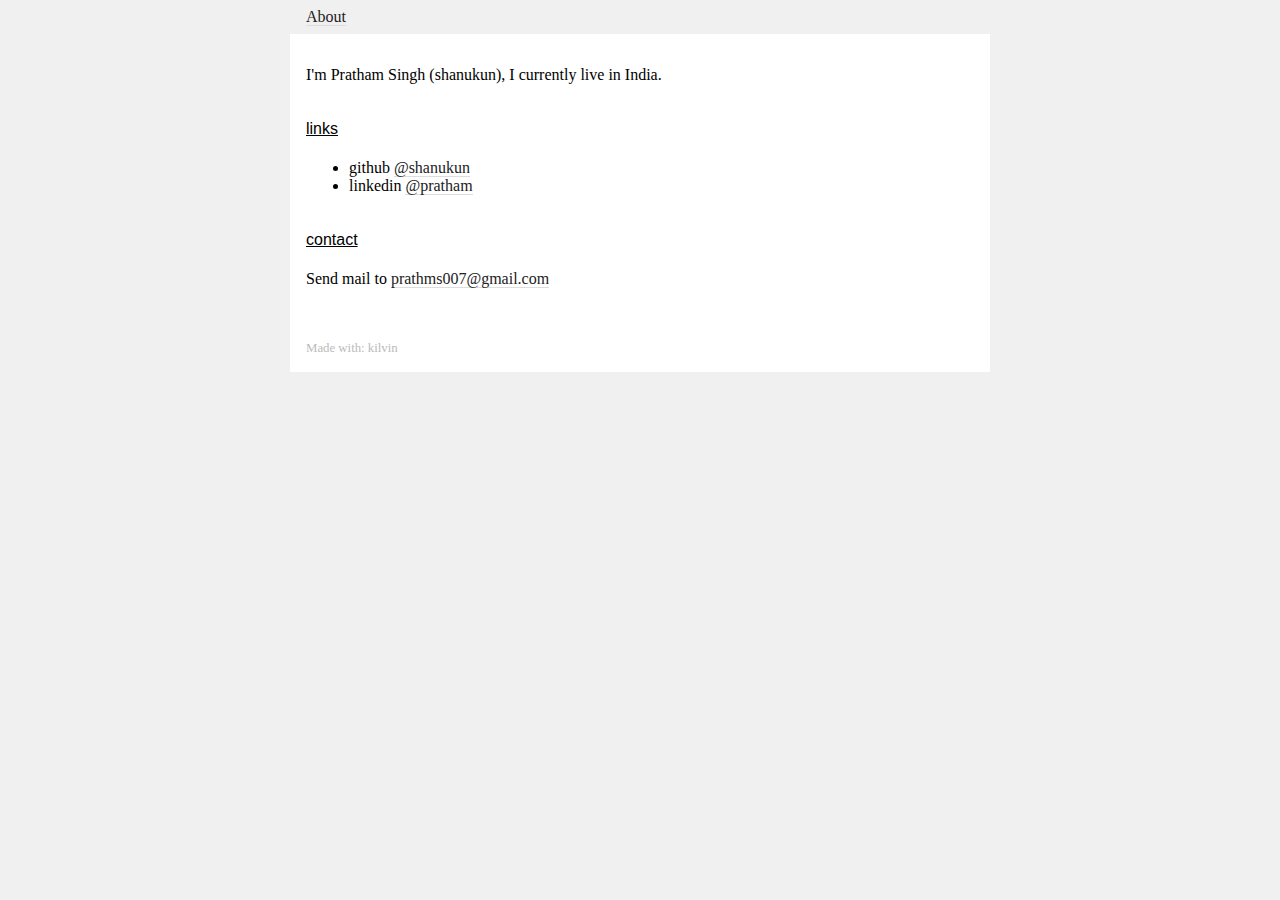
==== index.html @ 7a960006 "use html for site" ====
<!doctype html>
<html lang=en>

<head>
    <link rel="stylesheet" href="/static/style.css" type="text/css" />
<meta charset="UTF-8">
<meta name="viewport" content="initial-scale=1,width">
<meta http-equiv="X-UA-Compatible" content="IE=edge,chrome=1">
<meta charset="UTF-8">
<!-- <link rel="icon" type="image/png" sizes="16x16" href="/favicon.png"> -->

    <title>None -- </title>
</head>

<body>
    <nav>
    <ul>
        <li><a class="active" href="/">About</a></li>
        <!-- <li><a href="/projects">Projects</a></li> -->
    </ul>
</nav>

    <main class="content">
        

<p>I'm Pratham Singh (shanukun), I currently live in India.</p>
<h3 id="links">links</h3>
<ul>
<li>github <a href="https://github.com/shanukun">@shanukun</a></li>
<li>linkedin <a href="https://www.linkedin.com/in/pratham-s-67165a21a/">@pratham</a></li>
</ul>
<h3 id="contact">contact</h3>
<p>Send mail to <a href="mailto:prathms007@gmail.com">prathms007@gmail.com</a></p>

    </main>

    <footer>
        <div class="footer">
    <br />
    Made with: <a href="https://github.com/shanukun/kilvin">kilvin</a>
</div>
    </footer>
</body>

</html>
---- static/style.css ----
:root {
    --dark: #444;
    --light-gray: #eee;
    --medium-gray: #ddd;
    --white: #ffffff;
    --light: #f0f0f0;
    --cyan: #509c93;
    --gray: #6a6a6a;
    --darker: #222;
}


html {
    background: var(--light);
}

::selection {
    background: var(--medium-gray);
    opacity: 0.3;
}


body {
    max-width: 700px;
    margin: auto;
    background: var(--white);
}

a {
    margin: 0;
    padding: 0;
    box-sizing: border-box;
    text-decoration: none;
    word-wrap: break-word;
}

.heading {
    font-family: "InterVar", -apple-system, BlinkMacSystemFont, "Roboto", "Segoe UI", sans-serif;
    padding-top: 1rem;
    padding-left: 1rem;
}


nav {
    background: var(--light);
}

nav a {
    color: var(--darker);
    border-bottom: 1.5px solid var(--medium-gray);

}

nav ul {
    display: inline-flex;
    padding-top: 0.5rem;
    padding-bottom: 0.5rem;
    padding-left: 1rem;
    margin: 0;
    list-style: none;
}

nav ul li {
    display: inline-block;
    list-style: none;
    padding-right: 1rem;
}

ol {
    padding: 0;
    margin-top: 10px;
    counter-reset: counter;
}

ol li {
    counter-increment: counter;
}

table {
  table-layout: fixed;
  width: 100%;
}


table a {
  text-decoration: none;
}

td {
  padding: 7px 11px 7px 11px;
}

td p#subtitle {
  color: var(--gray);
}

td:first-child {
  padding-left: 0;
}

td:last-child {
  padding-right: 0;
}



.content h1, h2, h3 {
    font-family: "InterDisplay", -apple-system, BlinkMacSystemFont, "Roboto", "Segoe UI", sans-serif;
    font-weight: 500;
}

.content h1 {
    font-size: 20px;
    padding: 10px 0 10px 0;
}

.content h2 {
    font-size: 18px;
}

.content h3 {
    font-size: 16px;
}

.content h2, h3 {
    padding: 20px 0 5px 0;
    text-decoration: underline;
}

.content a {
    color: var(--darker);
    border-bottom: 1.5px solid var(--medium-gray);
}

.content ul, .content ol {
    margin: 0 3px 7px 3px;
}

.content ul ul {
    margin-bottom: 0
}


a:hover {
    border-bottom: 1.5px solid var(--gray);
}


.content {
    padding: 1rem;
}

.content article img {
    max-width: 100%;
    width: 100%;
    display: block;
    margin: 10px auto 4px auto;
}


pre {
    overflow-x: auto;
    overflow-y: hidden;
    padding: 10px;
    min-width: 0;
    background-color: var(--light-gray) !important;
    margin-bottom: 10px;
}

code {
    font-size: 0.9rem;
    background-color: var(--light-gray);
}

hr {
    max-width: 100%;
    text-align: left;
    margin: 10px 0 10px 0;
}

blockquote {
    margin: 7px 0 7px 0;
}

blockquote p {
    font-style: italic;
    color: var(--darker);
    padding-left: 20px;
    border-left: 1.5px solid var(--medium-gray);
}


footer {
    margin-top: 0.5em;
    padding-bottom: 1rem;
    padding-left: 1rem;
    font-size: 80%;
    color: #bbb;
}

footer a {
    color: #bbb;
    text-decoration: none;
}

footer a:hover {
    text-decoration: underline;
}
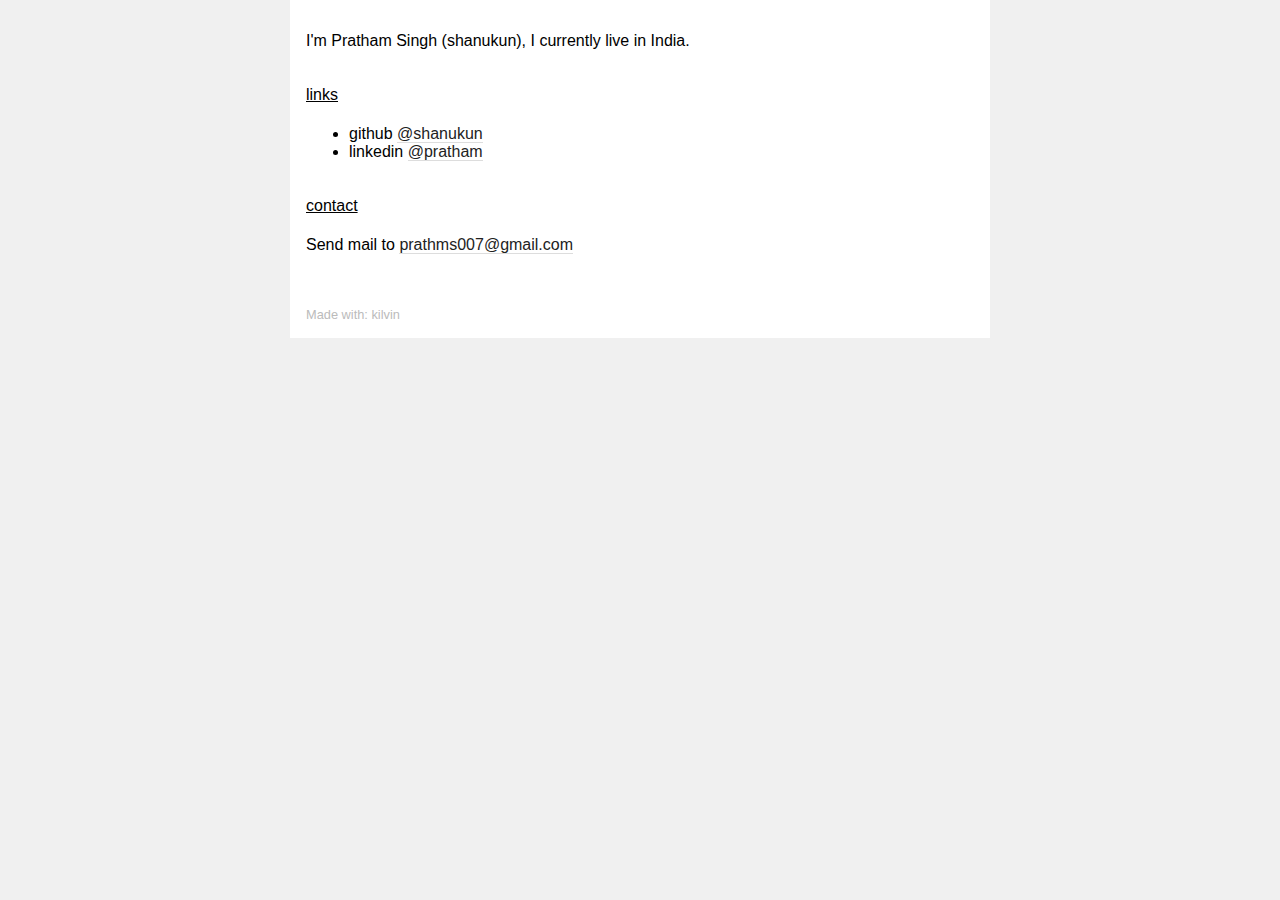
==== commit a5d752ab: "change font, remove incomplete pages" ====
--- a/index.html
+++ b/index.html
@@ -9,15 +9,15 @@
 <meta charset="UTF-8">
 <!-- <link rel="icon" type="image/png" sizes="16x16" href="/favicon.png"> -->
 
-    <title>None -- </title>
+    <title>about -- shanukun</title>
 </head>
 
 <body>
     <nav>
-    <ul>
-        <li><a class="active" href="/">About</a></li>
-        <!-- <li><a href="/projects">Projects</a></li> -->
-    </ul>
+    <!-- <ul> -->
+    <!--     <li><a class="active" href="/">About</a></li> -->
+    <!--     <!-1- <li><a href="/projects">Projects</a></li> -1-> -->
+    <!-- </ul> -->
 </nav>
 
     <main class="content">
--- a/static/style.css
+++ b/static/style.css
@@ -11,6 +11,7 @@
 
 
 html {
+    font-family: "InterVar", -apple-system, BlinkMacSystemFont, "Roboto", "Segoe UI", sans-serif;
     background: var(--light);
 }
 
@@ -35,7 +36,6 @@
 }
 
 .heading {
-    font-family: "InterVar", -apple-system, BlinkMacSystemFont, "Roboto", "Segoe UI", sans-serif;
     padding-top: 1rem;
     padding-left: 1rem;
 }
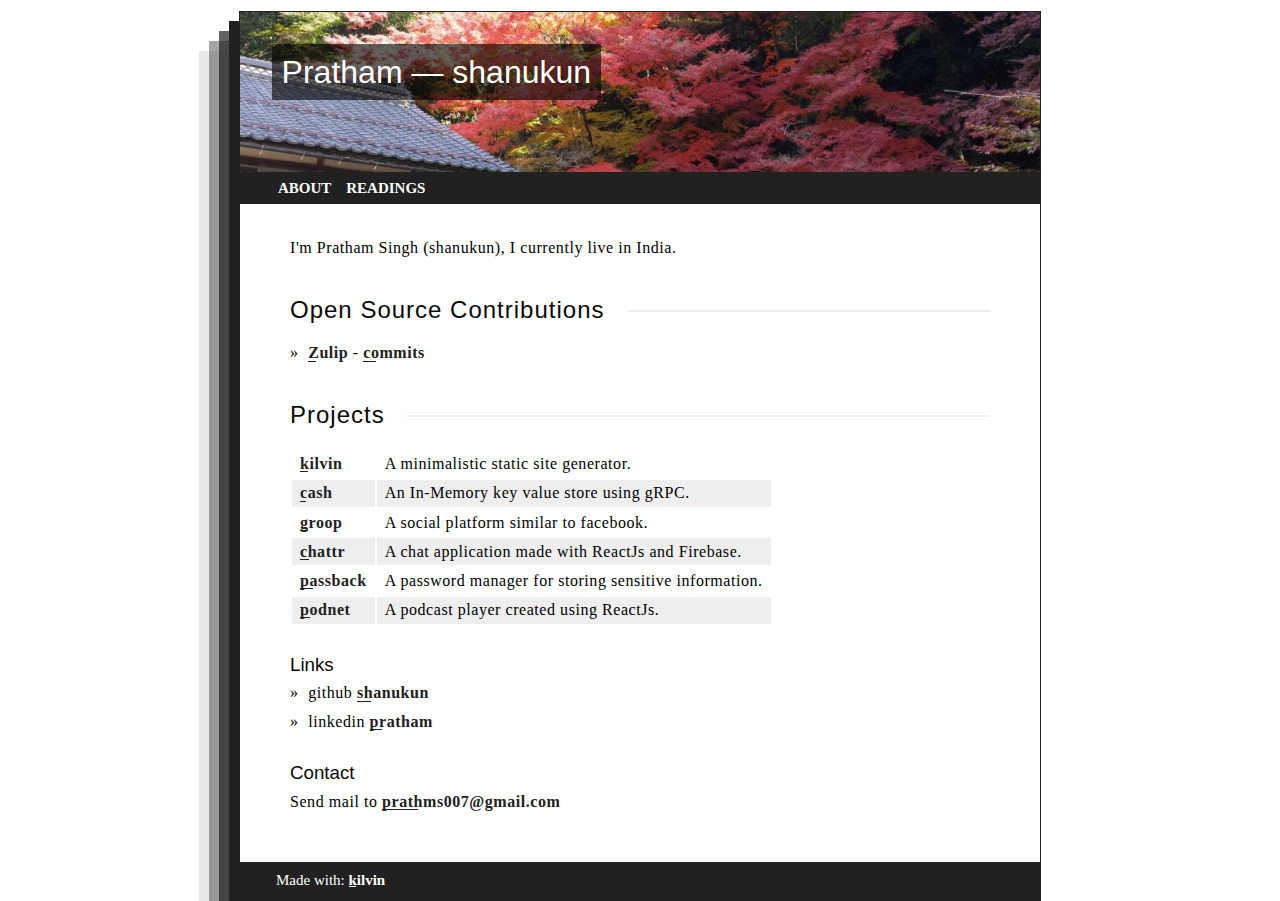
==== commit a8f2e3b5: "update book" ====
--- a/index.html
+++ b/index.html
@@ -7,39 +7,90 @@
 <meta name="viewport" content="initial-scale=1,width">
 <meta http-equiv="X-UA-Compatible" content="IE=edge,chrome=1">
 <meta charset="UTF-8">
-<!-- <link rel="icon" type="image/png" sizes="16x16" href="/favicon.png"> -->
 
-    <title>about -- shanukun</title>
+    <title>About -- shanukun</title>
 </head>
+<!-- Google tag (gtag.js) -->
+<script async src="https://www.googletagmanager.com/gtag/js?id=G-ED02L6RK7J"></script>
+<script>
+  window.dataLayer = window.dataLayer || [];
+  function gtag(){dataLayer.push(arguments);}
+  gtag('js', new Date());
+
+  gtag('config', 'G-ED02L6RK7J');
+</script>
 
 <body>
+    <div class="heading">
+        <img src="/static/images/bloss.jpg">
+        </img>
+        <h1>Pratham — shanukun</h1>
+    </div>
     <nav>
-    <!-- <ul> -->
-    <!--     <li><a class="active" href="/">About</a></li> -->
-    <!--     <!-1- <li><a href="/projects">Projects</a></li> -1-> -->
-    <!-- </ul> -->
+    <ul>
+        <li><a class="active" href="/">About</a></li>
+        <li><a href="/readings">Readings</a></li>
+    </ul>
 </nav>
 
     <main class="content">
         
 
 <p>I'm Pratham Singh (shanukun), I currently live in India.</p>
-<h3 id="links">links</h3>
+<h2 id="open-source-contributions">Open Source Contributions</h2>
 <ul>
-<li>github <a href="https://github.com/shanukun">@shanukun</a></li>
-<li>linkedin <a href="https://www.linkedin.com/in/pratham-s-67165a21a/">@pratham</a></li>
+<li><a href="https://github.com/zulip/zulip">Zulip</a> - <a href="https://github.com/zulip/zulip/commits?author=shanukun">commits</a></li>
 </ul>
-<h3 id="contact">contact</h3>
+<h2 id="projects">Projects</h2>
+<table>
+<thead>
+<tr>
+<th></th>
+<th style="text-align: left;"></th>
+</tr>
+</thead>
+<tbody>
+<tr>
+<td><a href="https://github.com/shanukun/kilvin">kilvin</a></td>
+<td style="text-align: left;">A minimalistic static site generator.</td>
+</tr>
+<tr>
+<td><a href="https://github.com/shanukun/cash">cash</a></td>
+<td style="text-align: left;">An In-Memory key value store using gRPC.</td>
+</tr>
+<tr>
+<td><a href="https://github.com/shanukun/groop">groop</a></td>
+<td style="text-align: left;">A social platform similar to facebook.</td>
+</tr>
+<tr>
+<td><a href="https://github.com/shanukun/chatter">chattr</a></td>
+<td style="text-align: left;">A chat application made with ReactJs and Firebase.</td>
+</tr>
+<tr>
+<td><a href="https://github.com/shanukun/PB-site">passback</a></td>
+<td style="text-align: left;">A password manager for storing sensitive information.</td>
+</tr>
+<tr>
+<td><a href="https://github.com/shanukun/podcast">podnet</a></td>
+<td style="text-align: left;">A podcast player created using ReactJs.</td>
+</tr>
+</tbody>
+</table>
+<h3 id="links">Links</h3>
+<ul>
+<li>github <a href="https://github.com/shanukun">shanukun</a></li>
+<li>linkedin <a href="https://www.linkedin.com/in/pratham-s-67165a21a/">pratham</a></li>
+</ul>
+<h3 id="contact">Contact</h3>
 <p>Send mail to <a href="mailto:prathms007@gmail.com">prathms007@gmail.com</a></p>
 
     </main>
 
     <footer>
         <div class="footer">
-    <br />
     Made with: <a href="https://github.com/shanukun/kilvin">kilvin</a>
 </div>
     </footer>
 </body>
 
-</html>+</html>
--- a/static/style.css
+++ b/static/style.css
@@ -1,4 +1,5 @@
 :root {
+    --black: rgb(33, 33, 33);
     --dark: #444;
     --light-gray: #eee;
     --medium-gray: #ddd;
@@ -9,200 +10,216 @@
     --darker: #222;
 }
 
-
 html {
-    font-family: "InterVar", -apple-system, BlinkMacSystemFont, "Roboto", "Segoe UI", sans-serif;
-    background: var(--light);
-}
-
-::selection {
-    background: var(--medium-gray);
-    opacity: 0.3;
-}
-
+    font-family: "Inter";
+    -webkit-background-size: cover;
+    -moz-background-size: cover;
+    -o-background-size: cover;
+    background-size: cover;
+
+}
+
+* {
+    margin: 0;
+    padding: 0;
+}
 
 body {
+    max-width: 800px;
+    margin: auto;
+    margin-top: 0.7em;
+    background: var(--white);
+    border: 1px solid var(--black);
+    box-shadow: -10px 10px 0px rgba(33, 33, 33, 1), -20px 20px 0px rgba(33, 33, 33, 0.7), -30px 30px 0px rgba(33, 33, 33, 0.4), -40px 40px 0px rgba(33, 33, 33, 0.1);
+}
+
+
+h1, h2, h3, h4 {
+    font-family: "Raleway", sans-serif;
+    font-weight: 300;
+    color: #080808;
+}
+
+.heading {
+    position: relative;
+    height: 10em;
+    overflow: hidden;
+}
+.heading img {
+    width: 100%;
+}
+
+.heading h1 {
+    position: absolute;
+    color: var(--white);
+    top: 1em;
+    left: 1em;
+    padding: 0.3em;
+    background: rgb(0, 0, 0);
+    background: rgba(0, 0, 0, 0.6);
+}
+
+
+nav ul {
+    list-style-type: none;
+    overflow: hidden;
+    padding-left: 1.9em;
+    background-color: var(--black);
+}
+
+nav li {
+    float: left;
+    text-transform: uppercase;
+}
+
+nav a {
+    display: block;
+    color: white;
+    text-align: center;
+    text-decoration: none;
+    font-size: 15px;
+    font-weight: 800;
+    padding: 0.5em;
+}
+
+nav a:hover {
+    background-color: var(--light);
+    color: var(--black);
+}
+
+footer {
+    background-color: var(--cyan)
+}
+
+.content td {
+    padding: 0.1em 0.5em;
+}
+
+.content tr:nth-child(even) {
+    background-color: var(--light-gray);
+}
+
+
+.content {
     max-width: 700px;
     margin: auto;
-    background: var(--white);
-}
-
-a {
-    margin: 0;
-    padding: 0;
-    box-sizing: border-box;
-    text-decoration: none;
-    word-wrap: break-word;
-}
-
-.heading {
-    padding-top: 1rem;
-    padding-left: 1rem;
-}
-
-
-nav {
-    background: var(--light);
-}
-
-nav a {
-    color: var(--darker);
-    border-bottom: 1.5px solid var(--medium-gray);
-
-}
-
-nav ul {
-    display: inline-flex;
-    padding-top: 0.5rem;
-    padding-bottom: 0.5rem;
-    padding-left: 1rem;
-    margin: 0;
+    padding: 2em;
+}
+
+.content > * {
+    margin-bottom: 0.3em;
+}
+
+.content p {
+    margin-bottom: 1em;
+}
+
+.content a {
+    text-decoration: none;
+    color: var(--black);
+    font-weight: 700;
+    position: relative;
+    z-index: 2;
+}
+
+.content a::before {
+  content: '';
+  background-color: var(--black);
+  position: absolute;
+  left: 0;
+  bottom: -0.01em;
+  height: 1px;
+  width: 20%;
+  z-index: -1;
+}
+
+.content a:hover {
+    color: var(--white);
+}
+
+.content a:hover::before {
+  bottom: 0;
+  height: 100%;
+  width: 100%;
+}
+
+.content p, .content li, .content a, .content td {
+    font-family: Inter;
+    letter-spacing: 0.55px;
+    font-size: 16px;
+    line-height: 24px;
+
+}
+
+.content h1, .content h2, .content h3.after{
+    letter-spacing:1px;
+    display: grid;
+    grid-template-columns: auto 1fr;
+    grid-template-rows: 16px 0;
+    grid-gap: 22px;
+}
+
+.content h2::after {
+    content: " ";
+    display: block;
+    border-bottom: 2px solid #eee;
+    background-color:#ffffff;
+}
+
+.content h2, .content h3, .content h4, h5 {
+    margin-top: 1.5em;
+}
+
+.content ul {
     list-style: none;
 }
 
-nav ul li {
-    display: inline-block;
-    list-style: none;
-    padding-right: 1rem;
-}
-
-ol {
-    padding: 0;
-    margin-top: 10px;
-    counter-reset: counter;
-}
-
-ol li {
-    counter-increment: counter;
-}
-
-table {
-  table-layout: fixed;
+.content li {
+    margin-bottom: 0.3rem;
+}
+
+.content ul li::before {
+    content: "\00bb ";
+    padding-right: 0.6em;
+
+}
+
+
+
+footer {
+    color: var(--white);
+    background-color: var(--black);
+    padding: 0.7em 2.4em;
+    text-decoration: none;
+    font-size: 15px;
+    font-weight: 500;
+}
+
+.footer a {
+    text-decoration: none;
+    color: var(--white);
+    font-weight: 700;
+    position: relative;
+    z-index: 1;
+}
+
+.footer a::before {
+  content: '';
+  background-color: var(--white);
+  position: absolute;
+  left: 0;
+  bottom: 1px;
+  height: 1px;
+  width: 20%;
+  z-index: -1;
+}
+
+.footer a:hover {
+    color: var(--black);
+}
+
+.footer a:hover::before {
+  bottom: 0;
+  height: 100%;
   width: 100%;
 }
-
-
-table a {
-  text-decoration: none;
-}
-
-td {
-  padding: 7px 11px 7px 11px;
-}
-
-td p#subtitle {
-  color: var(--gray);
-}
-
-td:first-child {
-  padding-left: 0;
-}
-
-td:last-child {
-  padding-right: 0;
-}
-
-
-
-.content h1, h2, h3 {
-    font-family: "InterDisplay", -apple-system, BlinkMacSystemFont, "Roboto", "Segoe UI", sans-serif;
-    font-weight: 500;
-}
-
-.content h1 {
-    font-size: 20px;
-    padding: 10px 0 10px 0;
-}
-
-.content h2 {
-    font-size: 18px;
-}
-
-.content h3 {
-    font-size: 16px;
-}
-
-.content h2, h3 {
-    padding: 20px 0 5px 0;
-    text-decoration: underline;
-}
-
-.content a {
-    color: var(--darker);
-    border-bottom: 1.5px solid var(--medium-gray);
-}
-
-.content ul, .content ol {
-    margin: 0 3px 7px 3px;
-}
-
-.content ul ul {
-    margin-bottom: 0
-}
-
-
-a:hover {
-    border-bottom: 1.5px solid var(--gray);
-}
-
-
-.content {
-    padding: 1rem;
-}
-
-.content article img {
-    max-width: 100%;
-    width: 100%;
-    display: block;
-    margin: 10px auto 4px auto;
-}
-
-
-pre {
-    overflow-x: auto;
-    overflow-y: hidden;
-    padding: 10px;
-    min-width: 0;
-    background-color: var(--light-gray) !important;
-    margin-bottom: 10px;
-}
-
-code {
-    font-size: 0.9rem;
-    background-color: var(--light-gray);
-}
-
-hr {
-    max-width: 100%;
-    text-align: left;
-    margin: 10px 0 10px 0;
-}
-
-blockquote {
-    margin: 7px 0 7px 0;
-}
-
-blockquote p {
-    font-style: italic;
-    color: var(--darker);
-    padding-left: 20px;
-    border-left: 1.5px solid var(--medium-gray);
-}
-
-
-footer {
-    margin-top: 0.5em;
-    padding-bottom: 1rem;
-    padding-left: 1rem;
-    font-size: 80%;
-    color: #bbb;
-}
-
-footer a {
-    color: #bbb;
-    text-decoration: none;
-}
-
-footer a:hover {
-    text-decoration: underline;
-}
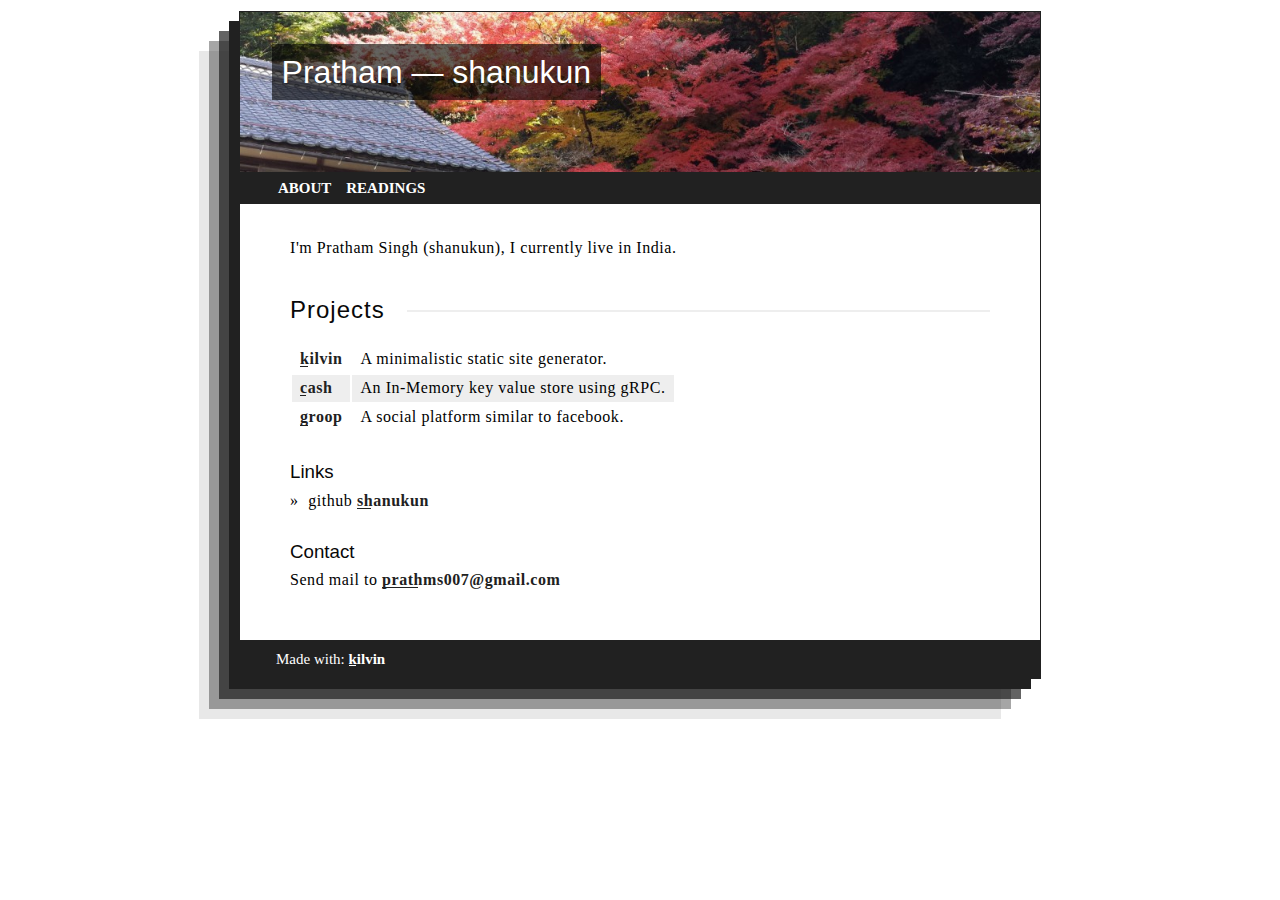
==== commit c7302cfe: "update readings" ====
--- a/index.html
+++ b/index.html
@@ -10,15 +10,6 @@
 
     <title>About -- shanukun</title>
 </head>
-<!-- Google tag (gtag.js) -->
-<script async src="https://www.googletagmanager.com/gtag/js?id=G-ED02L6RK7J"></script>
-<script>
-  window.dataLayer = window.dataLayer || [];
-  function gtag(){dataLayer.push(arguments);}
-  gtag('js', new Date());
-
-  gtag('config', 'G-ED02L6RK7J');
-</script>
 
 <body>
     <div class="heading">
@@ -37,10 +28,6 @@
         
 
 <p>I'm Pratham Singh (shanukun), I currently live in India.</p>
-<h2 id="open-source-contributions">Open Source Contributions</h2>
-<ul>
-<li><a href="https://github.com/zulip/zulip">Zulip</a> - <a href="https://github.com/zulip/zulip/commits?author=shanukun">commits</a></li>
-</ul>
 <h2 id="projects">Projects</h2>
 <table>
 <thead>
@@ -62,24 +49,11 @@
 <td><a href="https://github.com/shanukun/groop">groop</a></td>
 <td style="text-align: left;">A social platform similar to facebook.</td>
 </tr>
-<tr>
-<td><a href="https://github.com/shanukun/chatter">chattr</a></td>
-<td style="text-align: left;">A chat application made with ReactJs and Firebase.</td>
-</tr>
-<tr>
-<td><a href="https://github.com/shanukun/PB-site">passback</a></td>
-<td style="text-align: left;">A password manager for storing sensitive information.</td>
-</tr>
-<tr>
-<td><a href="https://github.com/shanukun/podcast">podnet</a></td>
-<td style="text-align: left;">A podcast player created using ReactJs.</td>
-</tr>
 </tbody>
 </table>
 <h3 id="links">Links</h3>
 <ul>
 <li>github <a href="https://github.com/shanukun">shanukun</a></li>
-<li>linkedin <a href="https://www.linkedin.com/in/pratham-s-67165a21a/">pratham</a></li>
 </ul>
 <h3 id="contact">Contact</h3>
 <p>Send mail to <a href="mailto:prathms007@gmail.com">prathms007@gmail.com</a></p>
@@ -93,4 +67,4 @@
     </footer>
 </body>
 
-</html>
+</html>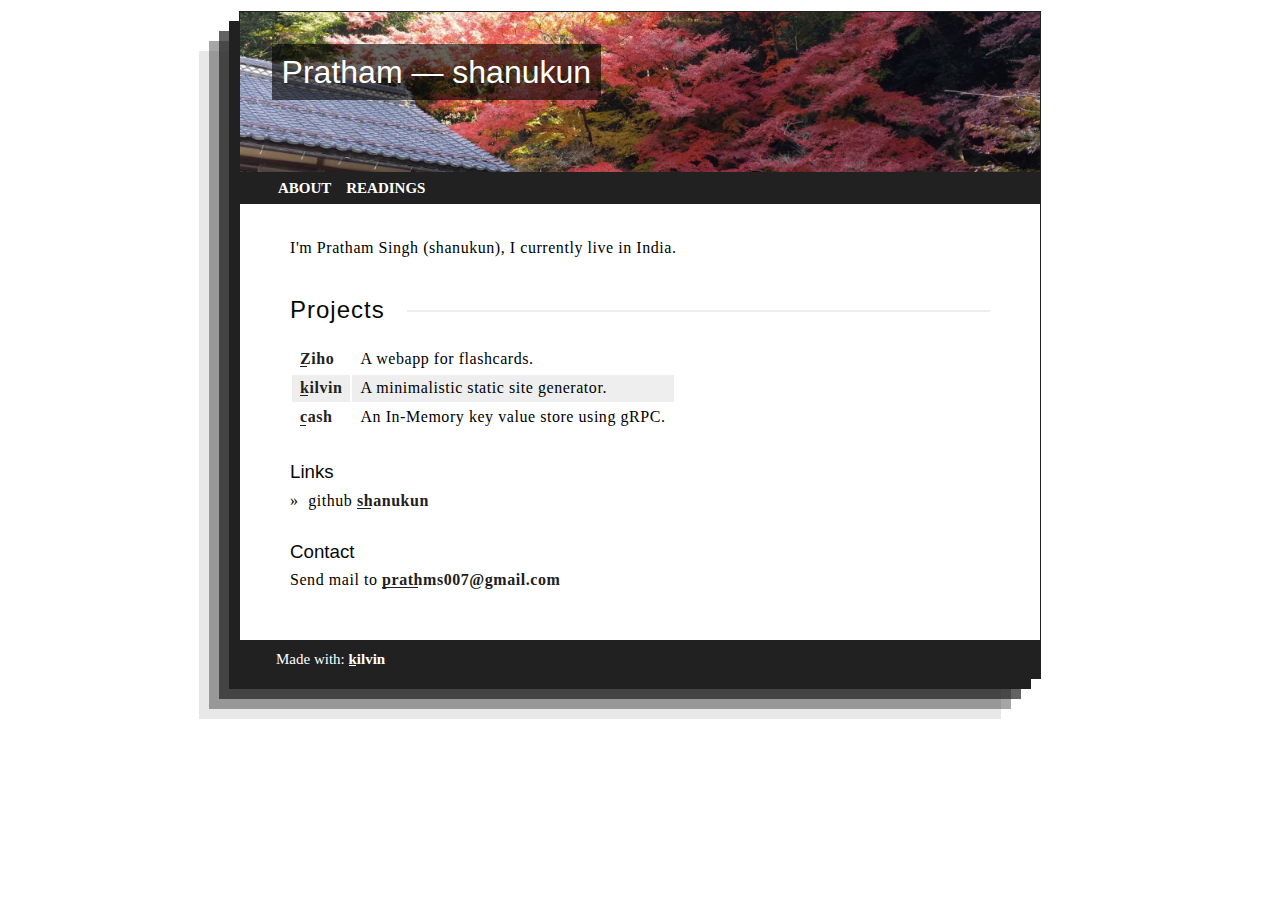
==== commit e2401a7a: "update site" ====
--- a/index.html
+++ b/index.html
@@ -38,16 +38,16 @@
 </thead>
 <tbody>
 <tr>
+<td><a href="https://github.com/shanukun/Ziho">Ziho</a></td>
+<td style="text-align: left;">A webapp for flashcards.</td>
+</tr>
+<tr>
 <td><a href="https://github.com/shanukun/kilvin">kilvin</a></td>
 <td style="text-align: left;">A minimalistic static site generator.</td>
 </tr>
 <tr>
 <td><a href="https://github.com/shanukun/cash">cash</a></td>
 <td style="text-align: left;">An In-Memory key value store using gRPC.</td>
-</tr>
-<tr>
-<td><a href="https://github.com/shanukun/groop">groop</a></td>
-<td style="text-align: left;">A social platform similar to facebook.</td>
 </tr>
 </tbody>
 </table>
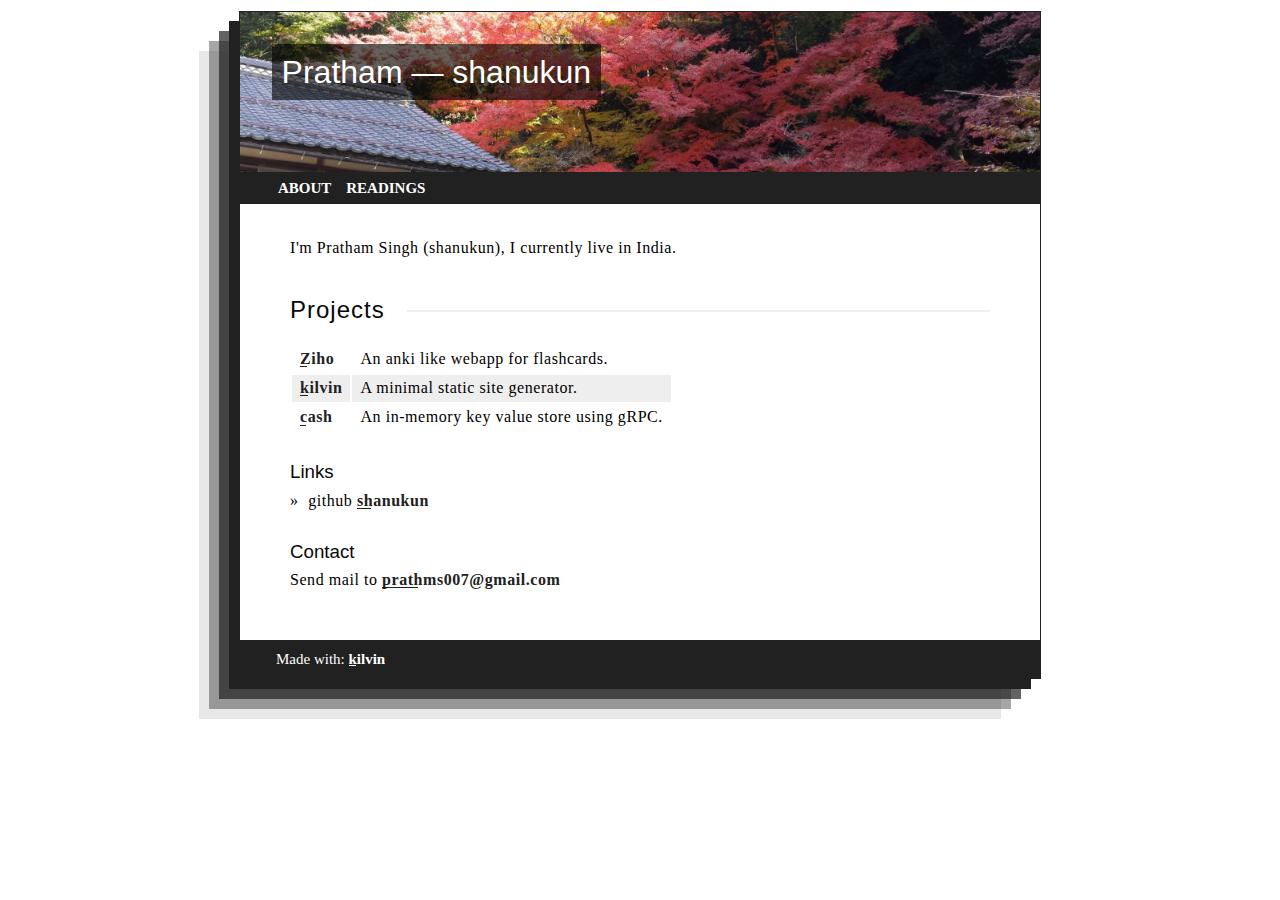
==== commit 074b7302: "update reading and add ss for ziho" ====
--- a/index.html
+++ b/index.html
@@ -39,15 +39,15 @@
 <tbody>
 <tr>
 <td><a href="https://github.com/shanukun/Ziho">Ziho</a></td>
-<td style="text-align: left;">A webapp for flashcards.</td>
+<td style="text-align: left;">An anki like webapp for flashcards.</td>
 </tr>
 <tr>
 <td><a href="https://github.com/shanukun/kilvin">kilvin</a></td>
-<td style="text-align: left;">A minimalistic static site generator.</td>
+<td style="text-align: left;">A minimal static site generator.</td>
 </tr>
 <tr>
 <td><a href="https://github.com/shanukun/cash">cash</a></td>
-<td style="text-align: left;">An In-Memory key value store using gRPC.</td>
+<td style="text-align: left;">An in-memory key value store using gRPC.</td>
 </tr>
 </tbody>
 </table>
--- a/static/style.css
+++ b/static/style.css
@@ -184,7 +184,32 @@
 
 }
 
-
+.image-grid {
+    display: grid;
+    grid-template-columns: auto auto;
+    margin-top: 1em;
+}
+
+.image-grid h2::after {
+    content: "";
+    display: block;
+    border-bottom: 0;
+    background-color: #ffffff;
+}
+
+.image-grid .image-item img {
+    padding: 3px;
+    object-fit: contain;
+    width: 350px;
+    margin-bottom: 12px;
+}
+
+@media (max-width: 385px) {
+    .image-grid {
+        display: grid;
+        grid-template-columns: auto;
+    }
+}
 
 footer {
     color: var(--white);
